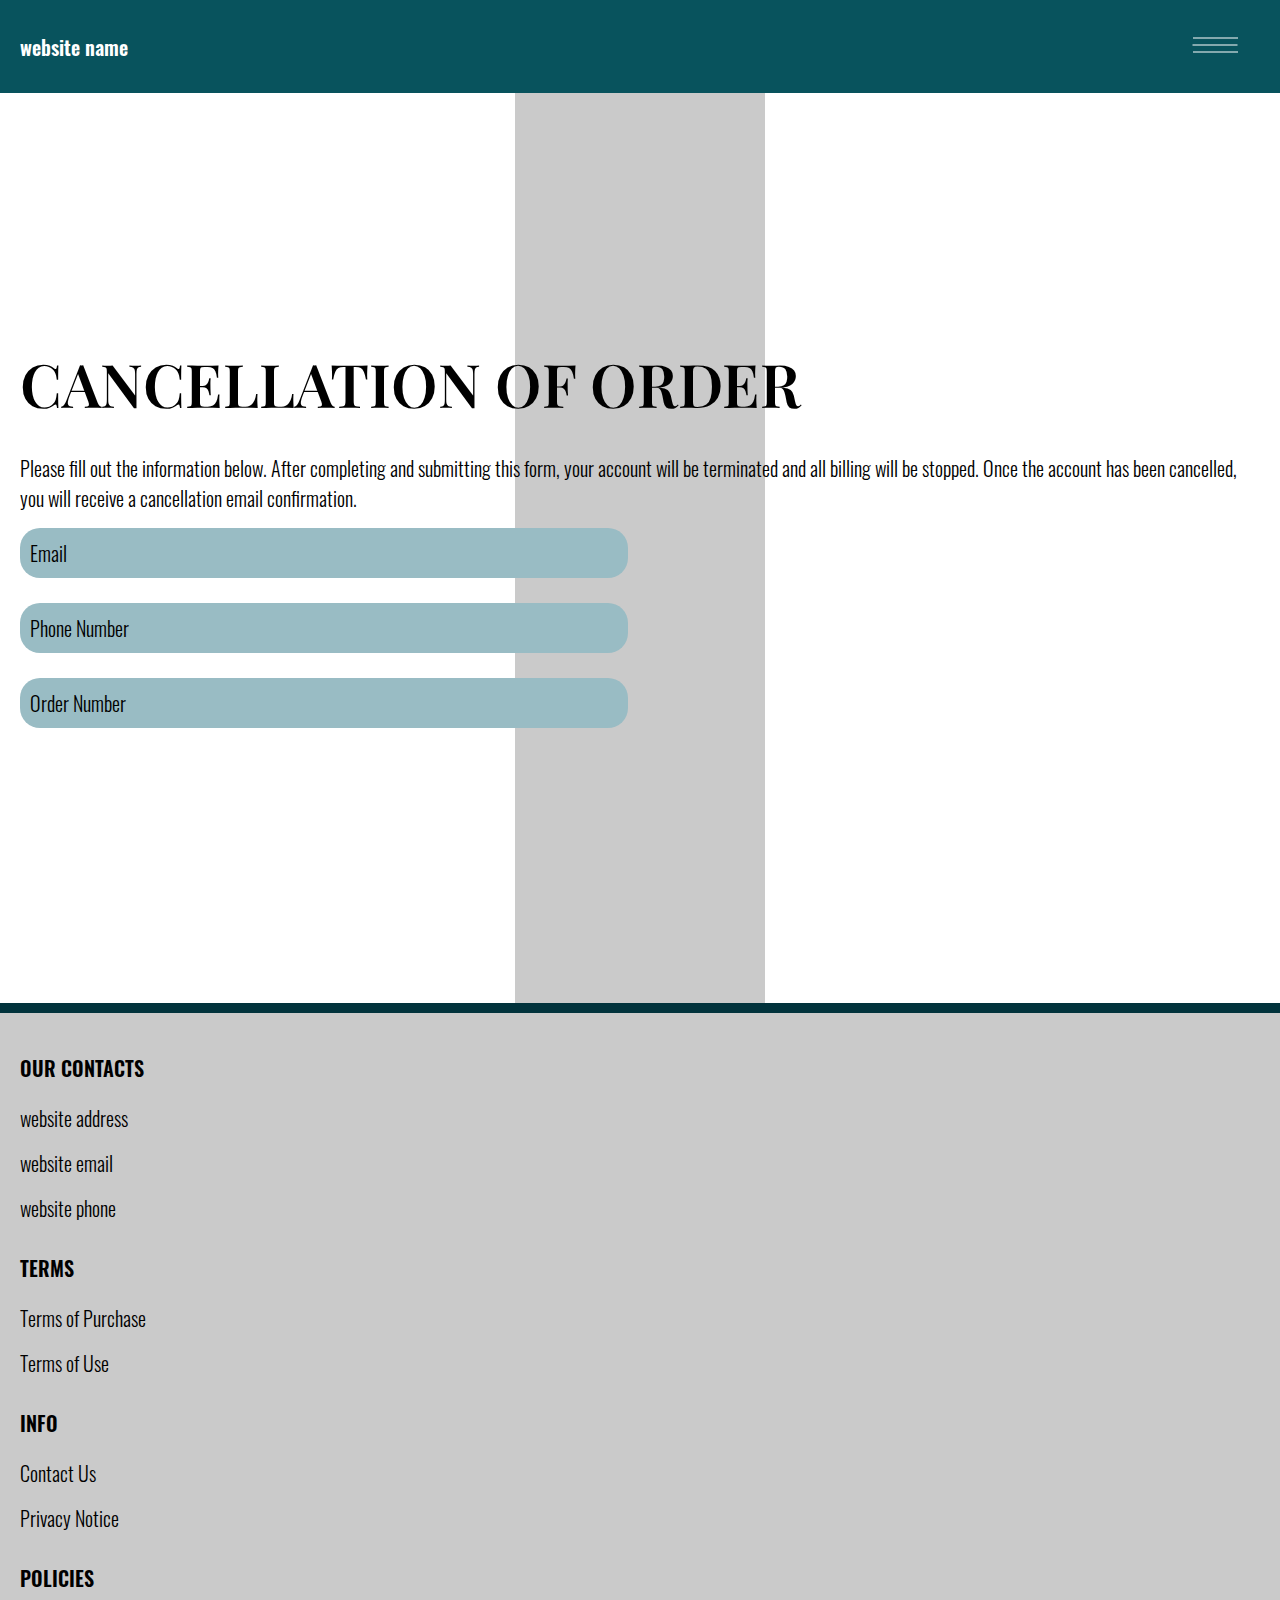
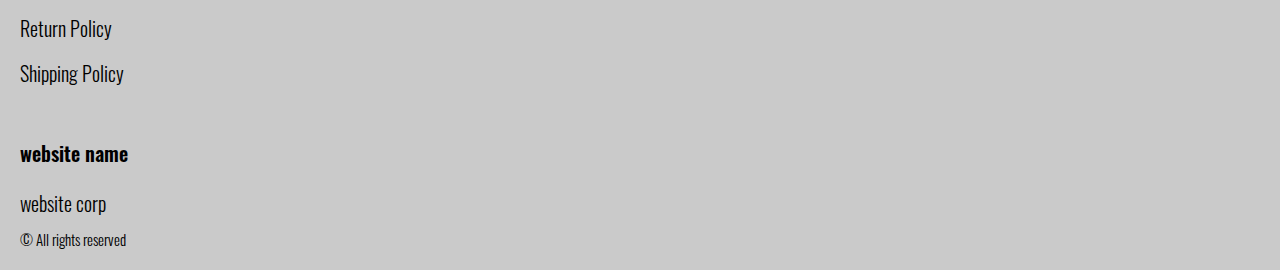
==== cancellation.html @ 75e1616d "+" ====
<!DOCTYPE html>
<html lang="en">

<head>
  <meta charset="UTF-8" />
  <meta http-equiv="X-UA-Compatible" content="IE=edge" />
  <meta name="viewport" content="width=device-width, initial-scale=1.0" />
  <link rel="stylesheet" href="./css/style.css" />
  <title>Shop</title>
</head>

<body>




  <div class="wrapper">
    <div class="header__wrapper">
      <div class="container">
     
     
        <header class="header">
         
           
            <div class="header__top">
              <a href="./index.html" class="header__logo logo js_website-name"></a>
              <a href="./shop.html" class="cart__span-box">
                   
                <svg version="1.0" xmlns="http://www.w3.org/2000/svg"
                width="884.000000pt" height="980.000000pt" viewBox="0 0 884.000000 980.000000"
                preserveAspectRatio="xMidYMid meet">
               
               <g transform="translate(0.000000,980.000000) scale(0.100000,-0.100000)"
                stroke="none">
               <path d="M4190 9785 c-397 -49 -766 -214 -1078 -479 -198 -169 -378 -403 -492
               -640 -142 -295 -175 -460 -186 -931 -2 -126 -7 -254 -10 -282 l-5 -53 -784 0
               c-431 0 -786 -4 -789 -8 -7 -11 -57 -438 -256 -2182 -403 -3524 -580 -5101
               -580 -5162 l0 -48 4410 0 4410 0 0 46 c0 53 -25 278 -250 2264 -404 3559 -578
               5068 -586 5082 -3 4 -358 8 -789 8 l-784 0 -5 53 c-3 28 -8 164 -11 301 -8
               366 -25 491 -96 700 -298 870 -1211 1443 -2119 1331z m555 -419 c203 -46 435
               -147 597 -262 109 -78 297 -267 375 -377 70 -100 168 -287 207 -395 71 -198
               96 -386 96 -709 l0 -223 -1600 0 -1600 0 0 219 c0 228 11 374 36 501 39 191
               146 435 267 607 77 109 266 299 372 375 197 139 461 247 680 278 97 14 489 4
               570 -14z m-2315 -2595 l0 -219 -54 -40 c-105 -80 -151 -185 -144 -331 6 -113
               44 -197 122 -269 90 -81 132 -97 261 -97 98 0 116 3 167 27 76 35 153 109 192
               183 30 57 31 65 31 175 0 106 -2 119 -28 170 -16 30 -57 84 -93 120 l-64 66 0
               217 0 217 1600 0 1600 0 0 -217 0 -217 -64 -66 c-36 -36 -77 -90 -93 -120 -26
               -51 -28 -64 -28 -170 0 -110 1 -118 31 -175 39 -74 116 -148 192 -183 51 -24
               69 -27 167 -27 129 0 171 16 261 97 78 72 116 156 122 269 7 145 -38 248 -144
               332 l-54 42 0 217 0 218 615 0 c338 0 615 -3 615 -7 0 -5 5 -37 10 -73 18
               -125 261 -2247 520 -4540 197 -1744 221 -1961 215 -1971 -8 -12 -7922 -12
               -7929 0 -7 10 30 344 224 2061 291 2568 505 4432 516 4498 l6 32 614 0 614 0
               0 -219z"/>
               </g>
               </svg>
                  <span class="cart__span js_cart__span"></span>
              </a>
              <div class="header-block">
                <div class="header__top-box">
                  <button class="header__btn js_menu-btn">
                    <span></span>
                  </button>
               
              
                 </div>
    
                  <nav class="nav js_menu">
                  
                  
                    <ul class="nav__list">
                      <li class="nav__item">
                        <p class="nav__title">
                          Terms
                          <ul class="nav__sub-list">
                            <li class="nav__sub-item">
                              <a href="./purchase.html" class="nav__link">Terms of Purchase</a>
                            </li>
                            <li class="nav__sub-item">
                              <a href="./use.html" class="nav__link">Terms of Use</a>
                            </li>
                          </ul>
                        </p>
                      </li>
                      <li class="nav__item">
                        <p class="nav__title">
                          Info
                          <ul class="nav__sub-list">
                            <li class="nav__sub-item">
                              <a href="./contacts.html" class="nav__link">Contact Us</a>
                            </li>
                            <li class="nav__sub-item">
                              <a href="./privacy.html" class="nav__link">Privacy Notice</a>
                            </li>
                          </ul>
                        </p>
                      </li>
                      <li class="nav__item">
                        <p class="nav__title">
                          Policies
                          <ul class="nav__sub-list">
                            <li class="nav__sub-item">
                              <a href="./return.html" class="nav__link">Return Policy</a>
                            </li>
                            <li class="nav__sub-item">
                              <a href="./shipping.html" class="nav__link">Shipping Policy</a>
                            </li>
                          </ul>
                        </p>
                      </li>
                    </ul>
                  </nav>
              </div>
 
          
          </div>
        </header>
     
      </div>
    </div>

    <main class="main bg-main">
        <div class="text-section__wrapper white__wrapper">
          <section class="text-section">
            <div class="container">
              <h1 class="title">Cancellation of Order</h1>
              <form>
                <p class="text">Please fill out the information below. After completing and submitting this form, 
                  your account will be terminated and all billing will be stopped. Once the account has been cancelled, you will receive a cancellation email confirmation.
                </p>
                <label class="label js_label">
                  <input type="text" class="input js_input" data-role="required" name="email" placeholder="Email">
                </label>
          
                <label class="label js_label">
                  <input type="text" class="input js_input" data-role="required" name="phone" placeholder="Phone Number">
                </label>
    
                <label class="label js_label">
                  <input type="text" class="input js_input" data-role="required" name="orderid" placeholder="Order Number">
                </label>
              </form> 
            </div>
          </section>
      </div>
    </main>

    <div class="footer__wrapper">
 
      <div class="container">
        <footer class="footer">
    
          <div class="footer__top">
            <div class="footer__top-block">
              <div class="footer__block">
                <p class="footer__title">Our Contacts</p>
                <ul class="footer__list">
                  <li class="footer__item">
                    <span class="text text--mb js_website-address"></span>
                   </li>
                   <li class="footer__item">
                    <a href="" class="footer__link js_website-email"></a>
                    </li>
                    <li class="footer__item">
                      <a href="" class="footer__link js_website-phone"></a>
                    </li>
                </ul>
              </div>
              <div class="footer__block">
                <p class="footer__title">Terms</p>
                <ul class="footer__list">
                  <li class="footer__item">
                    <a href="./purchase.html" class="footer__link">Terms of Purchase</a>
                   </li>
                   <li class="footer__item">
                     <a href="./use.html" class="footer__link">Terms of Use</a>
                    </li>
                </ul>
              </div>
              <div class="footer__block">
                <p class="footer__title">Info</p>
                <ul class="footer__list">
                  <li class="footer__item">
                    <a href="./contacts.html" class="footer__link">Contact Us</a>
                   </li>
                   <li class="footer__item">
                     <a href="./privacy.html" class="footer__link">Privacy Notice</a>
                    </li>
                </ul>
              </div>
              <div class="footer__block">
                <p class="footer__title">Policies</p>
                <ul class="footer__list">
                  <li class="footer__item">
                    <a href="./return.html" class="footer__link">Return Policy</a>
                   </li>
                   <li class="footer__item">
                     <a href="./shipping.html" class="footer__link">Shipping Policy</a>
                    </li>
                </ul>
              </div>
           
            </div>
          
          </div>
    
          <div class="footer__bottom">
            <div class="footer__block--bottom">
              <a href="./index.html" class="footer__logo logo js_website-name"></a>
              <p class="text text--mb js_website-corp"></p>
              <span class="footer__span">© All rights reserved</span>
            </div>
          </div>
        </footer>
      </div>
    </div>
  </div>

 
  <script type="module" src="./js/on-load.js"></script>
  <script type="module" src="./js/website-data.js"></script>
  <script>
    const menuBtn = document.querySelector('.js_menu-btn');
    const menu = document.querySelector('.js_menu');
    menuBtn.addEventListener('click', () => {
      menuBtn.classList.toggle('active');
      menu.classList.toggle('open-menu');
      document.body.classList.toggle('open-menu');
    })
  </script>
</body>

</html>
---- css/style.css ----
@import './fonts.css';
@import './vars.css';
@import './utils.css';
@import './header.css';
@import './footer.css';
@import './hero.css';
@import './products.css';
@import './product.css';
@import './text-section.css';
@import './order.css';
@import './thank-you.css';
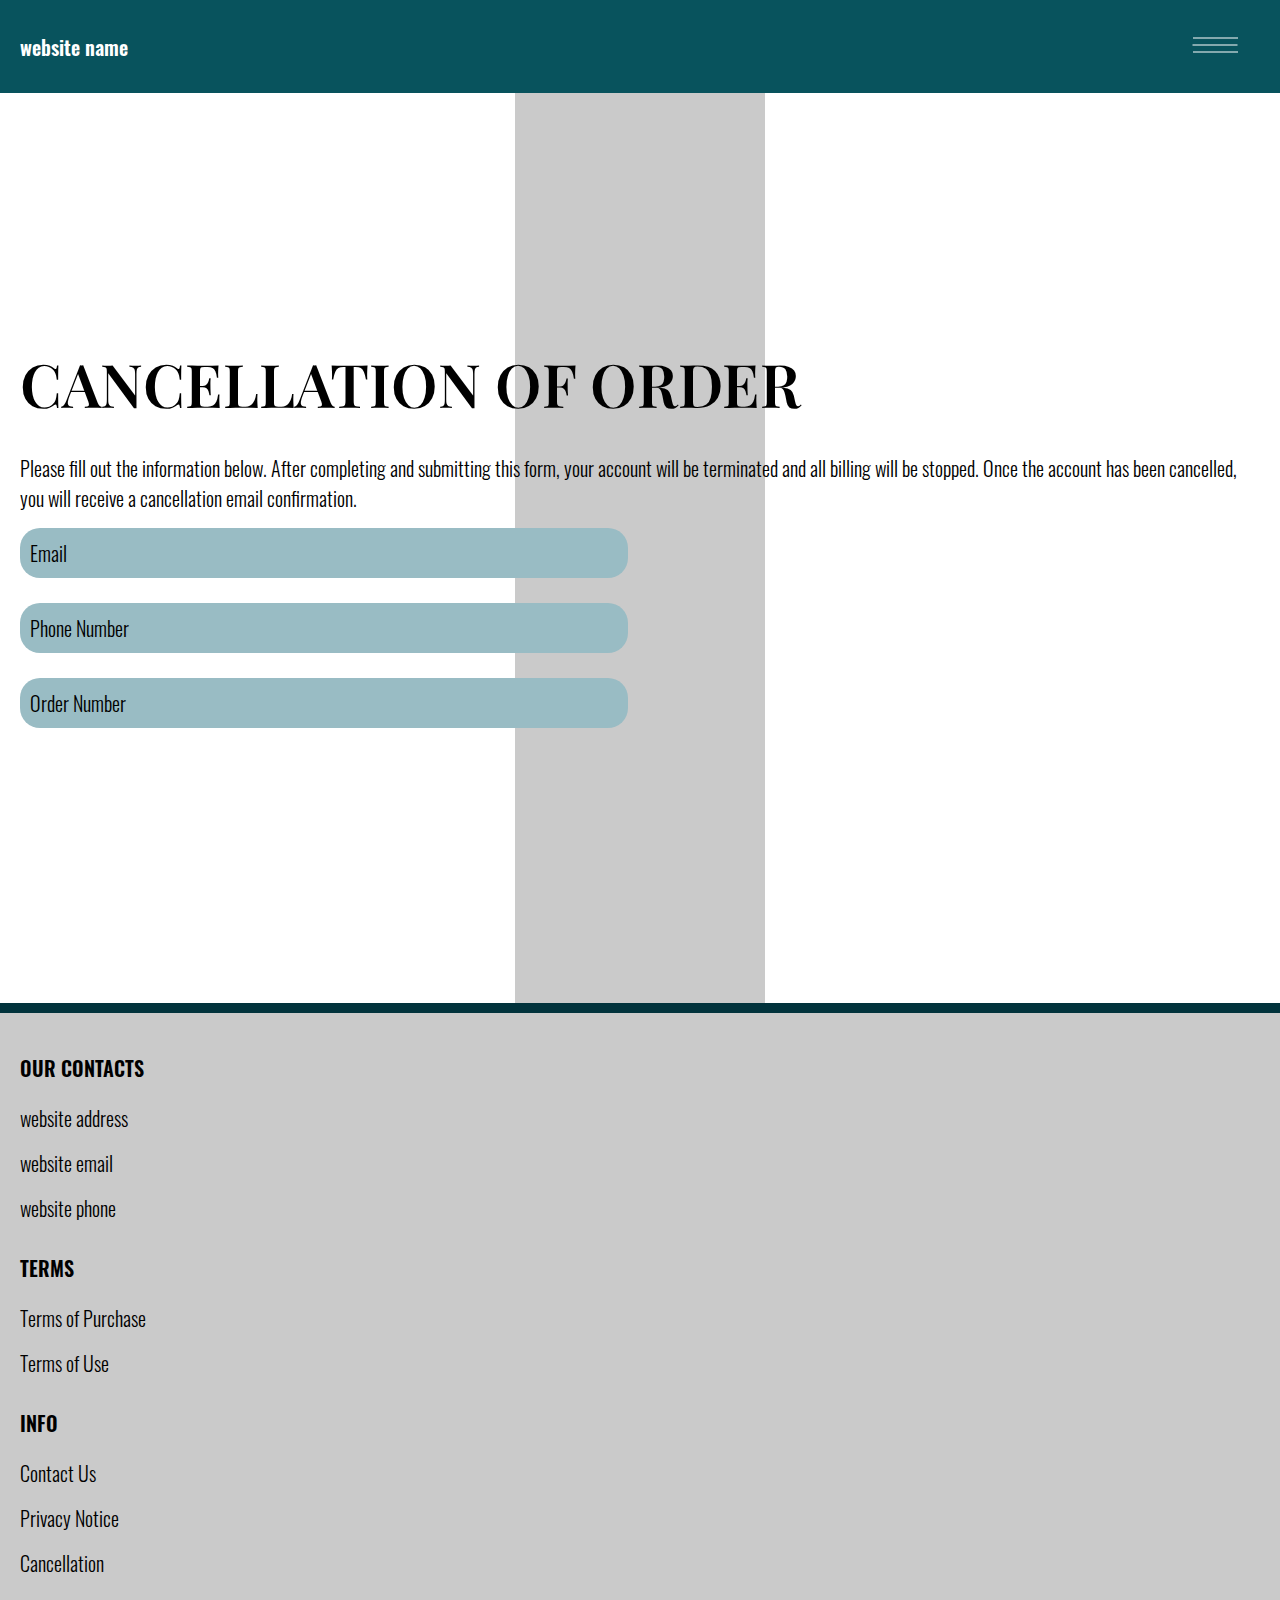
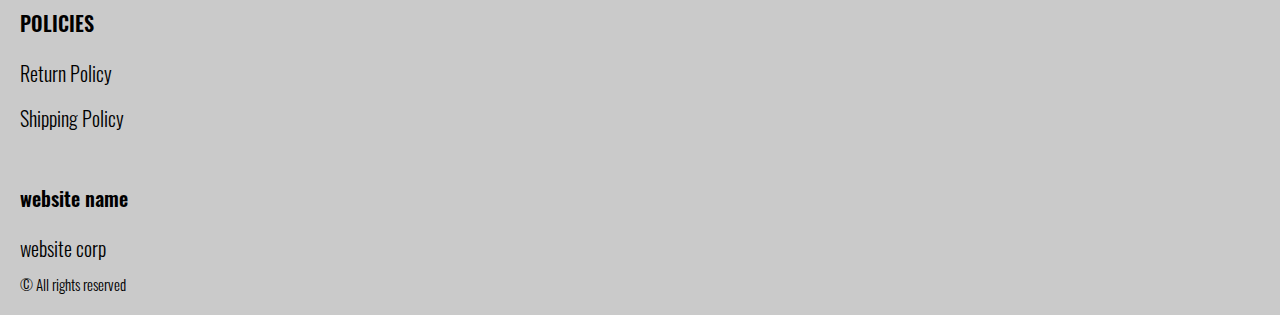
==== commit 71f4c015: "+" ====
--- a/cancellation.html
+++ b/cancellation.html
@@ -185,6 +185,9 @@
                    <li class="footer__item">
                      <a href="./privacy.html" class="footer__link">Privacy Notice</a>
                     </li>
+                    <li class="footer__item">
+                      <a href="./cancellation.html" class="footer__link">Cancellation</a>
+                    </li>
                 </ul>
               </div>
               <div class="footer__block">
